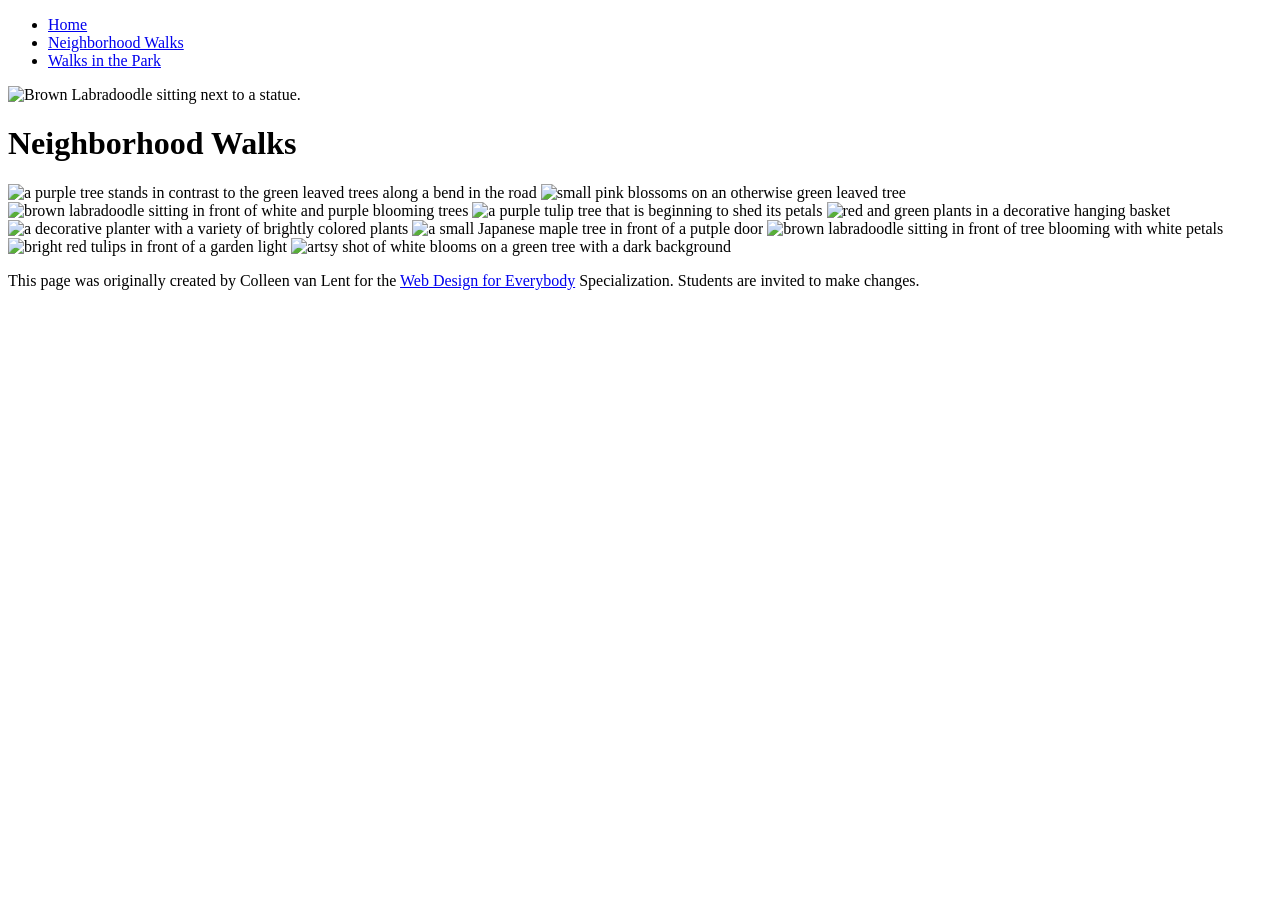
==== neighborhood.html @ f138eae8 "Add files via upload" ====
<!DOCTYPE html>
<html lang="en">

<head>
  <meta charset="utf-8">
  <meta name="viewport" content="width=device-width">
  <title>Neighborhood Walk</title>
  <!-- You will need to link to the CSS file -->
  <link rel="stylesheet" href="CSS/style.css">
</head>

<body>
  <header>
    <nav>
      <ul>
        <li><a href="index.html">Home</a></li>
        <li><a href="neighborhood.html">Neighborhood Walks</a></li>
        <li><a href="parks.html">Walks in the Park</a></li>
      </ul>
    </nav>
    <img src="images/BaconGallupPark.jpg" width="200" alt="Brown Labradoodle sitting next to a statue.">
    <h1>Neighborhood Walks</h1>
  </header>
  <main>
    <div>
      <img src="images/bend_in_the_road.png"
        alt="a purple tree stands in contrast to the green leaved trees along a bend in the road" width="100">
      <img src="images/pink_blossoms.png" alt="small pink blossoms on an otherwise green leaved tree" width="100">
      <img src="images/blooming_trees.png" alt="brown labradoodle sitting in front of white and purple blooming  trees"
        width="100">
      <img src="images/falling_petals.png" alt="a purple tulip tree that is beginning to shed its petals" width="100">
      <img src="images/hanging_plants.png" alt="red and green plants in a decorative hanging basket" width="100">
      <img src="images/potted_plants.png" alt="a decorative planter with a variety of brightly colored plants "
        width="100">
      <img src="images/red_maple.png" alt="a small Japanese maple tree in front of a putple door" width="100">
      <img src="images/tree_with_white_blooms.png"
        alt="brown labradoodle sitting in front of tree blooming with white petals" width="100">
      <img src="images/tulips.png" alt="bright red tulips in front of a garden light" width="100">
      <img src="images/white_buds_on_tree.png" alt="artsy shot of white blooms on a green tree with a dark background"
        width="100">
    </div>
  </main>
  <footer>
    <p>This page was originally created by Colleen van Lent for the <a
        href="https://www.coursera.org/specializations/web-design"> Web Design for Everybody</a> Specialization.
      Students are invited to make changes.</p>
  </footer>

</body>

</html>
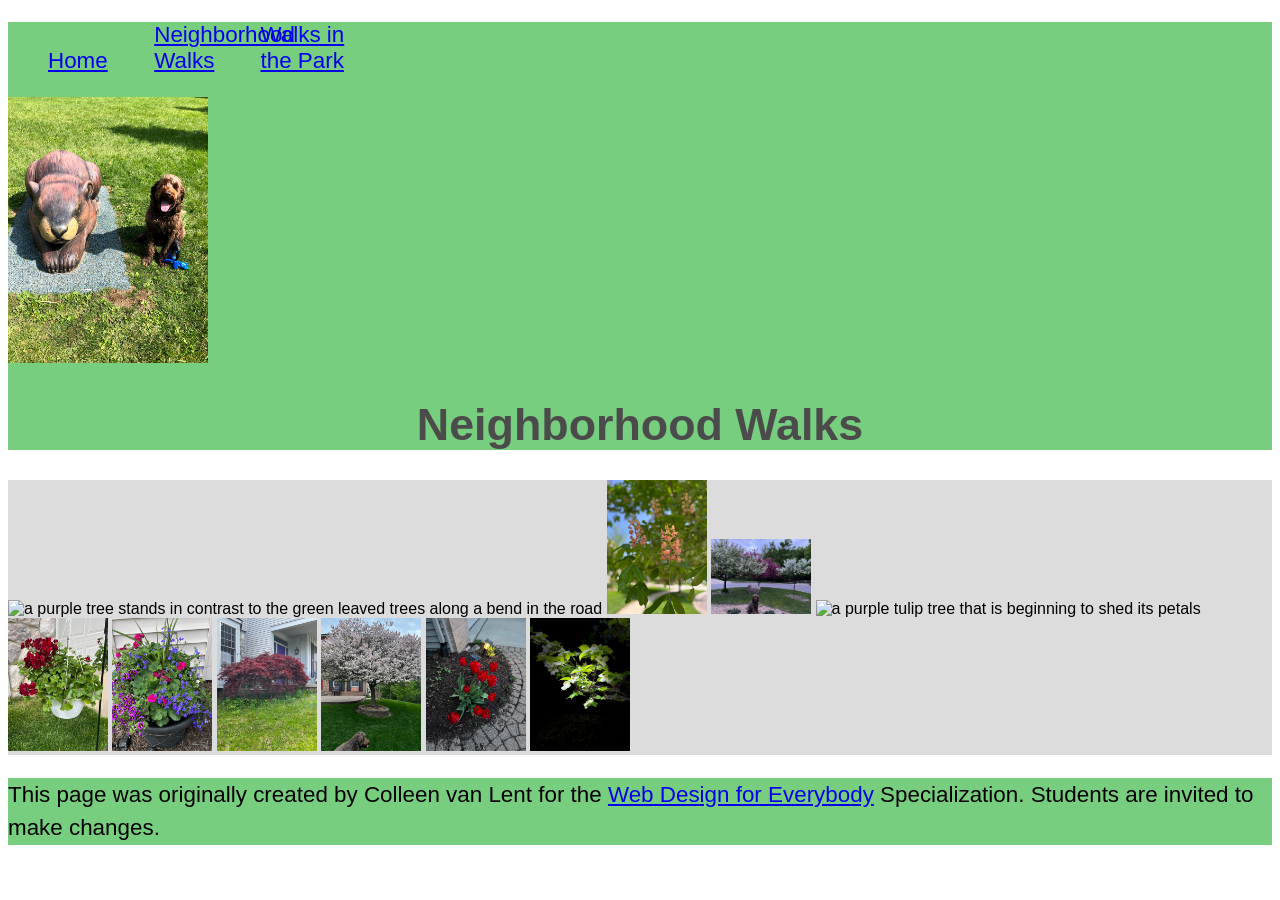
==== commit d1982306: "neighborhood.html" ====
--- a/neighborhood.html
+++ b/neighborhood.html
@@ -6,7 +6,7 @@
   <meta name="viewport" content="width=device-width">
   <title>Neighborhood Walk</title>
   <!-- You will need to link to the CSS file -->
-  <link rel="stylesheet" href="CSS/style.css">
+  <link rel="stylesheet" href="style.css">
 </head>
 
 <body>
@@ -18,25 +18,25 @@
         <li><a href="parks.html">Walks in the Park</a></li>
       </ul>
     </nav>
-    <img src="images/BaconGallupPark.jpg" width="200" alt="Brown Labradoodle sitting next to a statue.">
+    <img src="BaconGallupPark.jpg" width="200" alt="Brown Labradoodle sitting next to a statue.">
     <h1>Neighborhood Walks</h1>
   </header>
   <main>
     <div>
-      <img src="images/bend_in_the_road.png"
+      <img src="bend_in_the_road.png"
         alt="a purple tree stands in contrast to the green leaved trees along a bend in the road" width="100">
-      <img src="images/pink_blossoms.png" alt="small pink blossoms on an otherwise green leaved tree" width="100">
-      <img src="images/blooming_trees.png" alt="brown labradoodle sitting in front of white and purple blooming  trees"
+      <img src="pink_blossoms.png" alt="small pink blossoms on an otherwise green leaved tree" width="100">
+      <img src="blooming_trees.png" alt="brown labradoodle sitting in front of white and purple blooming  trees"
         width="100">
-      <img src="images/falling_petals.png" alt="a purple tulip tree that is beginning to shed its petals" width="100">
-      <img src="images/hanging_plants.png" alt="red and green plants in a decorative hanging basket" width="100">
-      <img src="images/potted_plants.png" alt="a decorative planter with a variety of brightly colored plants "
+      <img src="falling_petals.png" alt="a purple tulip tree that is beginning to shed its petals" width="100">
+      <img src="hanging_plants.png" alt="red and green plants in a decorative hanging basket" width="100">
+      <img src="potted_plants.png" alt="a decorative planter with a variety of brightly colored plants "
         width="100">
-      <img src="images/red_maple.png" alt="a small Japanese maple tree in front of a putple door" width="100">
-      <img src="images/tree_with_white_blooms.png"
+      <img src="red_maple.png" alt="a small Japanese maple tree in front of a putple door" width="100">
+      <img src="tree_with_white_blooms.png"
         alt="brown labradoodle sitting in front of tree blooming with white petals" width="100">
-      <img src="images/tulips.png" alt="bright red tulips in front of a garden light" width="100">
-      <img src="images/white_buds_on_tree.png" alt="artsy shot of white blooms on a green tree with a dark background"
+      <img src="tulips.png" alt="bright red tulips in front of a garden light" width="100">
+      <img src="white_buds_on_tree.png" alt="artsy shot of white blooms on a green tree with a dark background"
         width="100">
     </div>
   </main>
@@ -48,4 +48,4 @@
 
 </body>
 
-</html>+</html>
--- a/style.css
+++ b/style.css
@@ -0,0 +1,36 @@
+body{
+  font-family:Helvetica, Verdana, Arial;
+  font-size: 140%;
+}
+
+header{
+    background-color: rgb(119, 206, 127);
+}
+
+nav{
+    background-color:rgb(119, 206, 127)
+}
+
+main{
+    background-color: rgb(220, 220, 220);
+    font-size: 16px;
+}
+
+footer{
+background-color:rgb(119, 206, 127);
+}
+
+li{
+    display: inline-block;
+    width: 100px;
+}
+
+h1{
+    text-align: center;
+    font-family: Arial, Helvetica, sans-serif;
+    color: rgb(75, 75, 75);
+}
+
+p{
+    line-height: 1.5;
+}
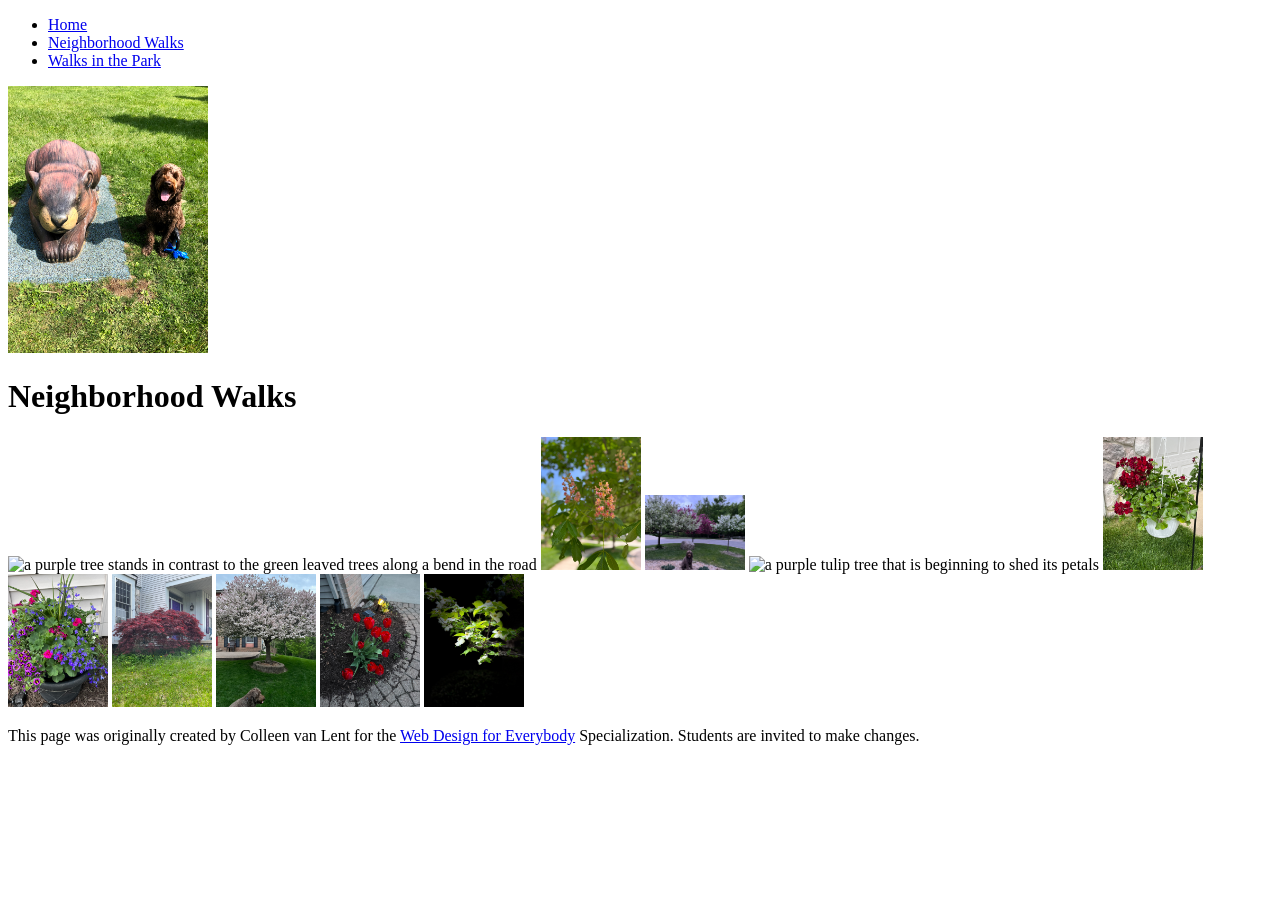
==== commit f3c512d0: "Update neighborhood.html" ====
--- a/neighborhood.html
+++ b/neighborhood.html
@@ -6,7 +6,7 @@
   <meta name="viewport" content="width=device-width">
   <title>Neighborhood Walk</title>
   <!-- You will need to link to the CSS file -->
-  <link rel="stylesheet" href="style.css">
+  <link rel="stylesheet" href="css/style.css">
 </head>
 
 <body>
@@ -18,25 +18,25 @@
         <li><a href="parks.html">Walks in the Park</a></li>
       </ul>
     </nav>
-    <img src="BaconGallupPark.jpg" width="200" alt="Brown Labradoodle sitting next to a statue.">
+    <img src="images/BaconGallupPark.jpg" width="200" alt="Brown Labradoodle sitting next to a statue.">
     <h1>Neighborhood Walks</h1>
   </header>
   <main>
     <div>
-      <img src="bend_in_the_road.png"
+      <img src="images/bend_in_the_road.png"
         alt="a purple tree stands in contrast to the green leaved trees along a bend in the road" width="100">
-      <img src="pink_blossoms.png" alt="small pink blossoms on an otherwise green leaved tree" width="100">
-      <img src="blooming_trees.png" alt="brown labradoodle sitting in front of white and purple blooming  trees"
+      <img src="images/pink_blossoms.png" alt="small pink blossoms on an otherwise green leaved tree" width="100">
+      <img src="images/blooming_trees.png" alt="brown labradoodle sitting in front of white and purple blooming  trees"
         width="100">
-      <img src="falling_petals.png" alt="a purple tulip tree that is beginning to shed its petals" width="100">
-      <img src="hanging_plants.png" alt="red and green plants in a decorative hanging basket" width="100">
-      <img src="potted_plants.png" alt="a decorative planter with a variety of brightly colored plants "
+      <img src="images/falling_petals.png" alt="a purple tulip tree that is beginning to shed its petals" width="100">
+      <img src="images/hanging_plants.png" alt="red and green plants in a decorative hanging basket" width="100">
+      <img src="images/potted_plants.png" alt="a decorative planter with a variety of brightly colored plants "
         width="100">
-      <img src="red_maple.png" alt="a small Japanese maple tree in front of a putple door" width="100">
-      <img src="tree_with_white_blooms.png"
+      <img src="images/red_maple.png" alt="a small Japanese maple tree in front of a putple door" width="100">
+      <img src="images/tree_with_white_blooms.png"
         alt="brown labradoodle sitting in front of tree blooming with white petals" width="100">
-      <img src="tulips.png" alt="bright red tulips in front of a garden light" width="100">
-      <img src="white_buds_on_tree.png" alt="artsy shot of white blooms on a green tree with a dark background"
+      <img src="images/tulips.png" alt="bright red tulips in front of a garden light" width="100">
+      <img src="images/white_buds_on_tree.png" alt="artsy shot of white blooms on a green tree with a dark background"
         width="100">
     </div>
   </main>
